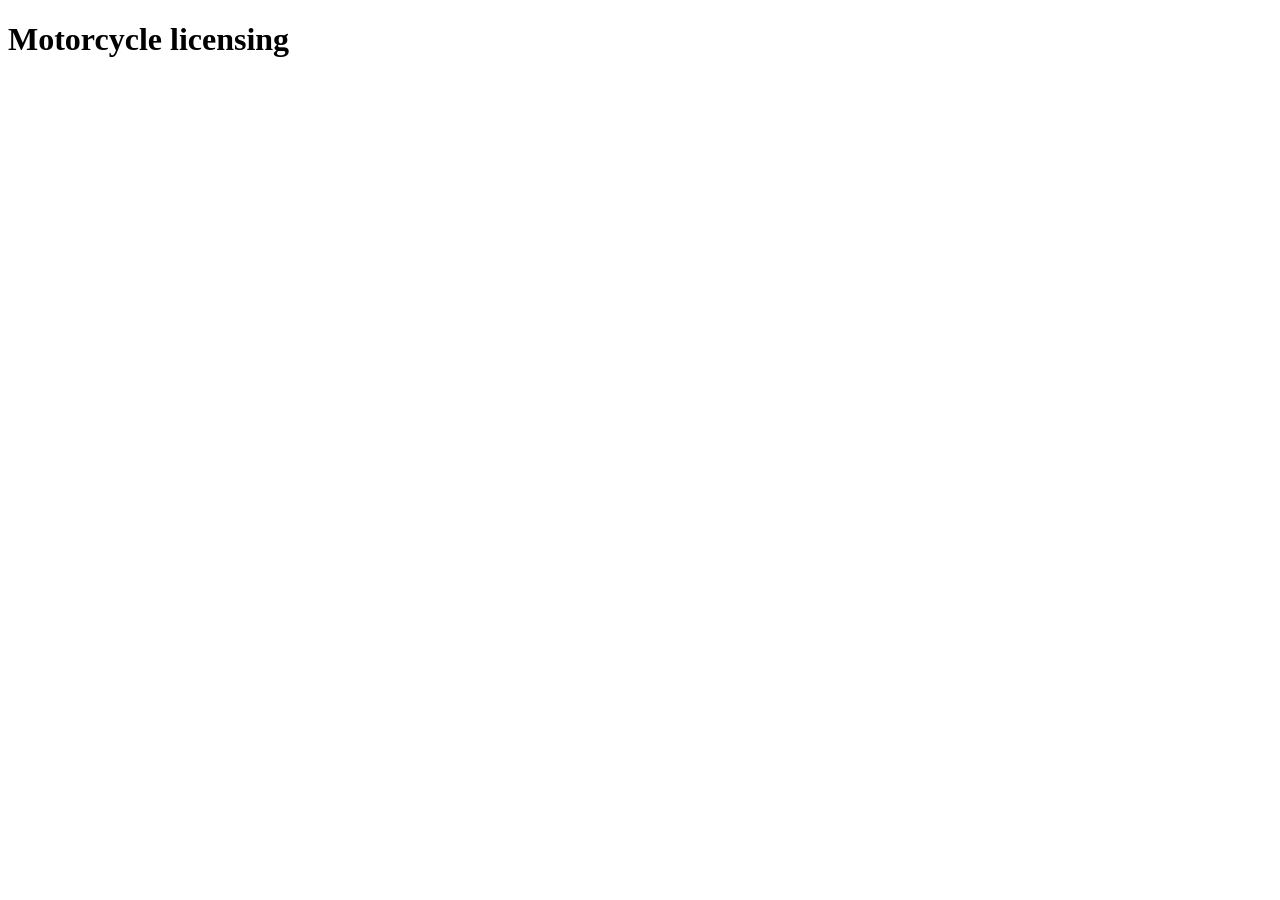
==== licensing.html @ 3377a661 "project structure, pages, and also the navigation" ====
<!DOCTYPE html>
<html lang="en">
<head>
    <meta charset="UTF-8">
    <meta name="viewport" content="width=device-width, 
    initial-scale=1.0">
    <title>Licensing</title>
</head>
<body>
    <h1>Motorcycle licensing</h1>
</body>
</html>
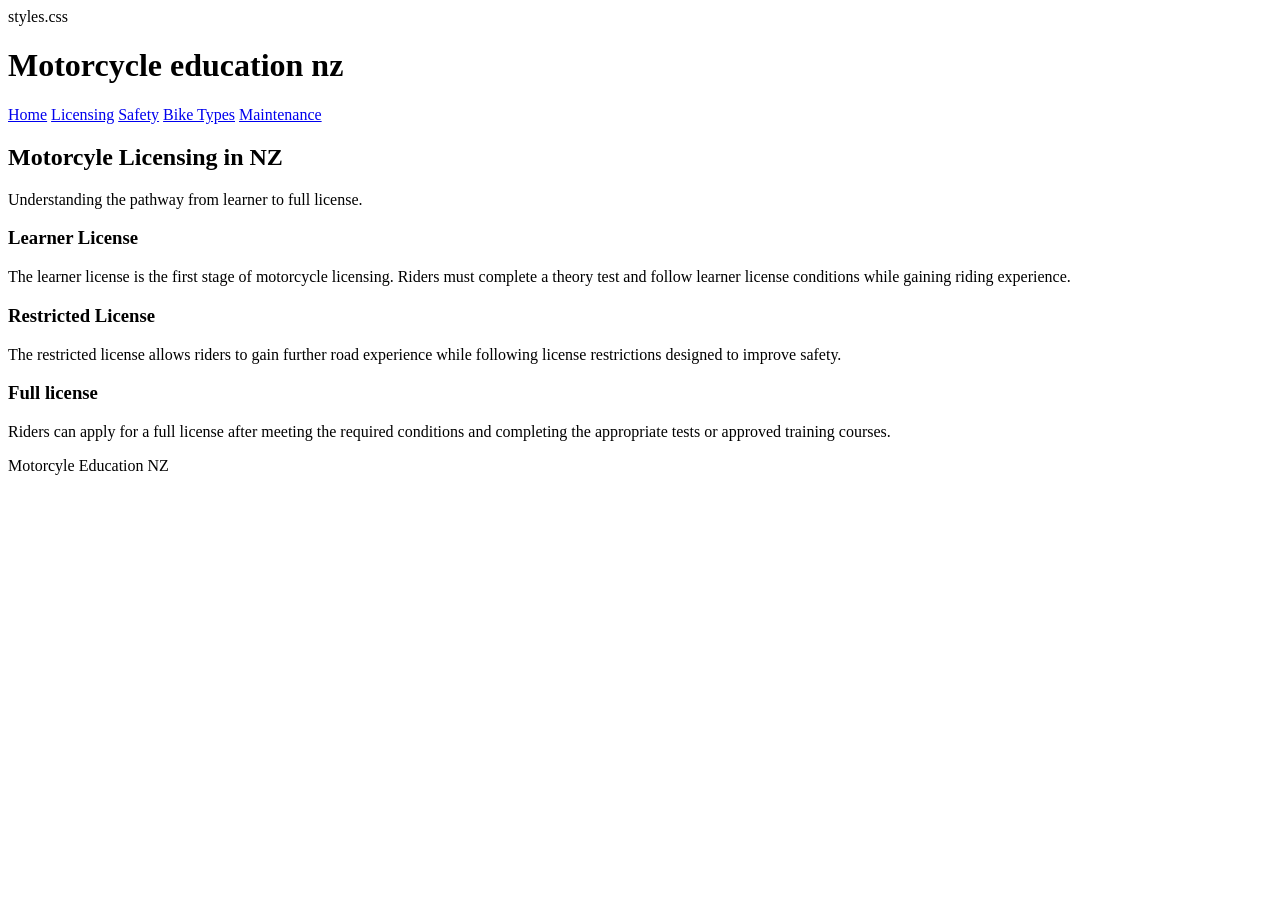
==== commit 82cef742: ". I started the licnsing page, and the license sections" ====
--- a/licensing.html
+++ b/licensing.html
@@ -5,8 +5,64 @@
     <meta name="viewport" content="width=device-width, 
     initial-scale=1.0">
     <title>Licensing</title>
+    styles.css
 </head>
 <body>
-    <h1>Motorcycle licensing</h1>
+
+<header>
+    <h1>Motorcycle education nz</h1>
+
+    <nav>
+        <nav>
+            <a href="index.html">Home</a>
+            <a href="licensing.html">Licensing</a>
+            <a href="safety.html">Safety</a>
+            <a href="types.html">Bike Types</a>
+            <a href="maintenance.html">Maintenance</a>
+        </nav>
+    </nav>
+</header>
+
+<main>
+    
+    <section class="page-hero">
+        <h2>Motorcyle Licensing in NZ</h2>
+        <p>Understanding the pathway from learner to full license.</p>
+    </section>
+</main>
+
+<section class="info-section">
+    <h3>Learner License</h3>
+
+    <p>
+        The learner license is the first stage of motorcycle licensing.
+        Riders must complete a theory test and follow learner license 
+        conditions while gaining riding experience. 
+    </p>
+</section>
+
+<section class="info-section">
+    <h3>Restricted License</h3>
+
+    <p>
+        The restricted license allows riders to gain further road
+        experience while following license restrictions designed 
+        to improve safety.
+    </p>
+</section>
+
+<section class="info-section">
+    <h3>Full license</h3>
+
+    <p>
+        Riders can apply for a full license after meeting the required 
+        conditions and completing the appropriate tests or 
+        approved training courses.
+    </p>
+</section>
+
+<footer>
+    <p>Motorcyle Education NZ</p>
+</footer>
 </body>
 </html>
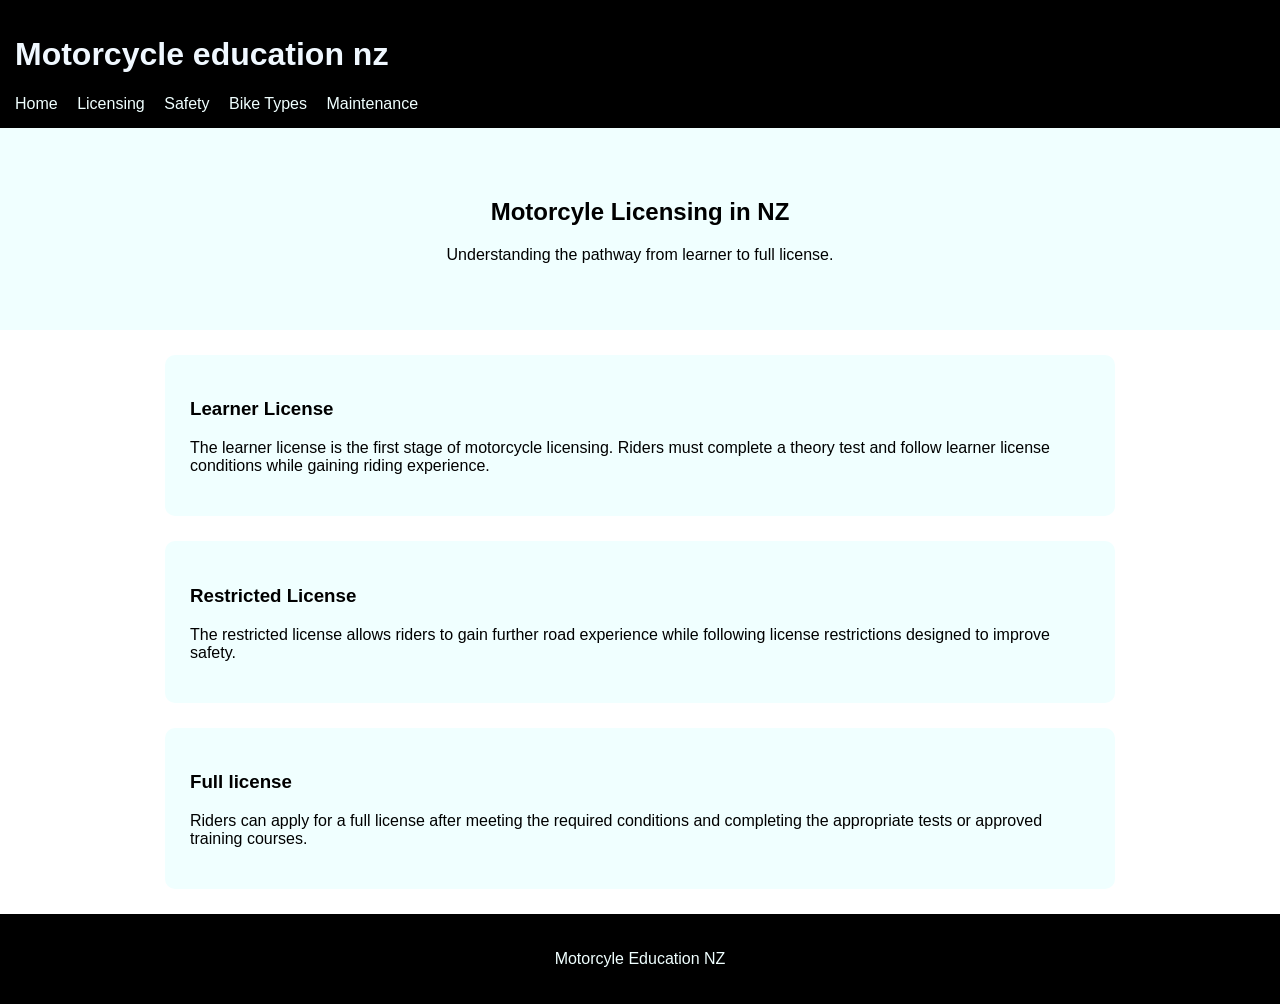
==== commit f29f53fa: "... I added photos, and fix the erros and also improve evrypages" ====
--- a/licensing.html
+++ b/licensing.html
@@ -2,10 +2,9 @@
 <html lang="en">
 <head>
     <meta charset="UTF-8">
-    <meta name="viewport" content="width=device-width, 
-    initial-scale=1.0">
+    <meta name="viewport" content="width=device-width, initial-scale=1.0">
     <title>Licensing</title>
-    styles.css
+    <link rel="stylesheet" href="style.css"> 
 </head>
 <body>
 
@@ -29,7 +28,7 @@
         <h2>Motorcyle Licensing in NZ</h2>
         <p>Understanding the pathway from learner to full license.</p>
     </section>
-</main>
+
 
 <section class="info-section">
     <h3>Learner License</h3>
@@ -61,6 +60,9 @@
     </p>
 </section>
 
+</main> 
+
+
 <footer>
     <p>Motorcyle Education NZ</p>
 </footer>
--- a/style.css
+++ b/style.css
@@ -0,0 +1,194 @@
+Body{
+    font-family: Arial, sans-serif;
+    margin: 0;
+}
+
+header{
+    background-color:black;
+    color: aliceblue;
+    padding: 15px;
+}
+
+nav{
+    margin-top: 10px;
+}
+
+nav a{
+    color:azure;
+    text-decoration: none;
+    margin-right: 15px;
+}
+
+nav a:hover{
+    color:crimson;
+}
+
+.hero{
+    background-image:
+    linear-gradient(
+        rgba(0,0,0,0.5),
+        rgba(0,0,0,0.5)
+    ),
+    url("images/hero-bike.jpg");
+
+    background-size: cover;
+    background-position: center;
+
+    min-height: 500px;
+
+    display: flex;
+    justify-content: center;
+    align-items: center;
+
+    text-align: center;
+
+    color: white;
+}
+
+.hero-content{
+    max-width: 700px;
+}
+
+.hero h2{
+    font-size: 3rem;
+    margin-bottom: 20px;
+}
+
+.hero p{
+    font-size: 1.2rem;
+    margin-bottom: 30px
+}
+
+.hero-btn{
+    padding: 12px 25px;
+    border-radius: 5px;
+    background-color:crimson;
+    color:azure;
+    transition: 0.3s;
+}
+
+.hero-btn:hover{
+    background-color:crimson;
+}
+
+.features{
+    display: flex;
+    justify-content: center;
+    gap: 20px;
+    flex-wrap: wrap;
+    padding: 50px 20px;
+}
+
+.card{
+    background-color:azure;
+    width:220px;
+    padding: 20px;
+    text-align: center;
+    border-radius: 10px;
+    transition: 0.3s;
+}
+
+.card h3{
+    font-size: 40px;
+    margin-bottom: 10px;
+}
+
+.card:hover{
+    transform: translateY(-5x);
+    transition: 0.3s;
+}
+
+.card-link{
+    text-decoration: none;
+    color:black
+}
+
+.featured{
+    background-color:azure;
+    padding: 60px 20px;
+    text-align: center;
+}
+
+.featured-text{
+    max-width: 800px;
+    margin: auto;
+}
+
+footer{
+    background-color:black;
+    color:azure;
+    text-align: center;
+    padding: 20px
+}
+
+.page-hero{
+    background-color:azure;
+    padding: 50px 20px;
+    text-align: center;
+}
+
+.info-section{
+    background-color: azure;
+    padding: 25px;
+    border-radius: 10px;
+    margin: 25px auto;
+    max-width: 900px;
+}
+
+.info-section ul{
+    padding-left: 20px;
+    line-height: 1.8;
+}
+
+.info-section:hover{
+    transform: translateY(-3px);
+    transition: 0.3s;
+}
+
+.bike-types{
+    display: grid;
+    grid-template-columns: repeat(auto-fit, minmax(250px, 1fr));
+    gap: 20px;
+
+    max-width: 1200px;
+    margin: 50px auto;
+    padding: 20px;
+}
+
+.bike-card{
+    background-color: azure;
+    padding: 25px;
+    border-radius: 10px;
+    transition: 0.3s ease;
+}
+
+.bike-card:hover{
+    transform: translateY(-5px);
+    box-shadow: 0 5px 15px rgba(0,0,0,0.15);
+}
+
+.bike-card img{
+    width: 50%;
+    height: 50px;
+
+    object-fit: cover;
+
+    border-radius: 10px;
+    margin-bottom: 10px;
+}
+
+.page-image{
+    width: 60%;
+    max-width: 500px;
+    height: auto;
+
+    display: block;
+    margin: 20px auto;
+
+    border-radius: 10px;
+}
+
+.comparison{
+    text-align: center;
+    padding: 60px 20px;
+}
